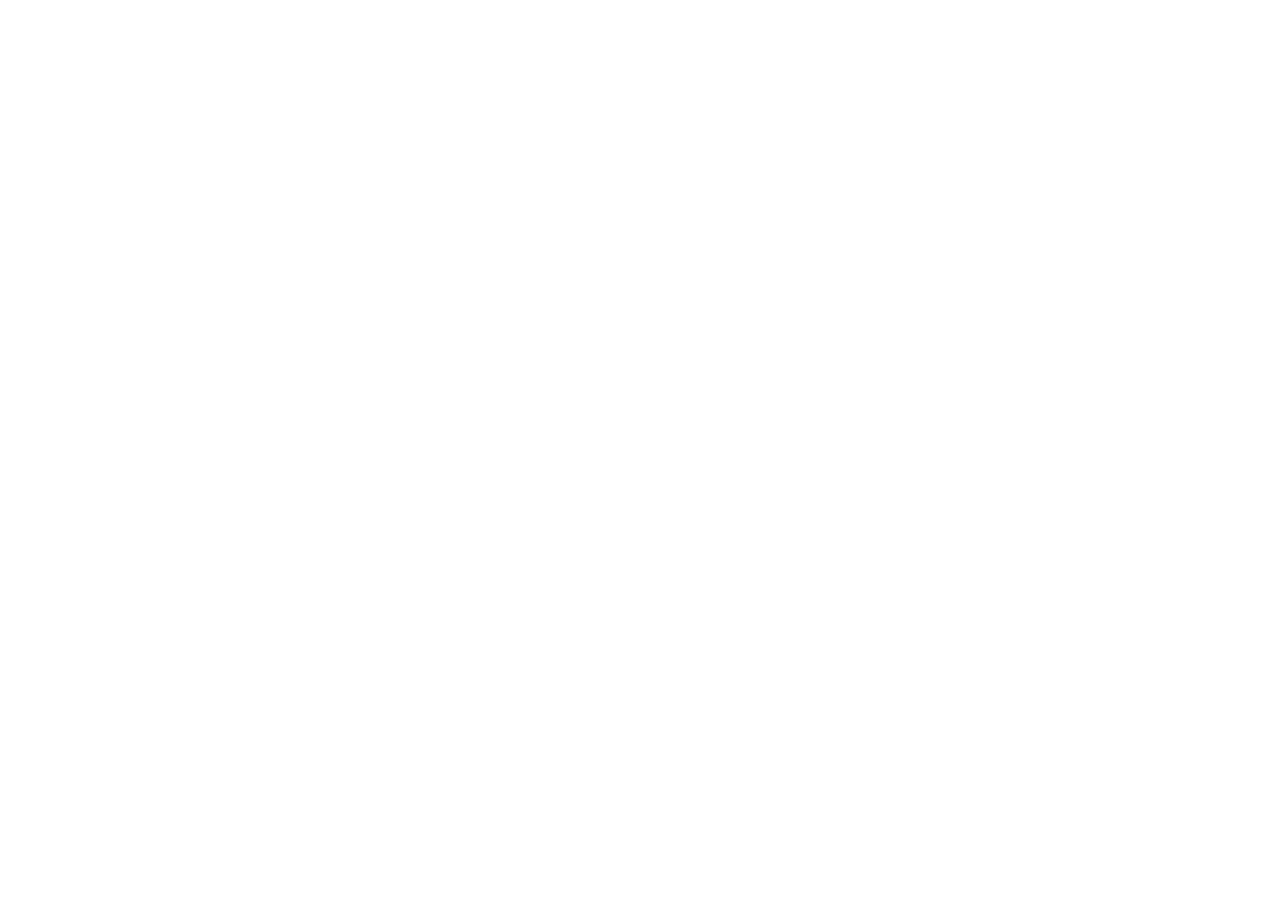
==== phyloSparklines.html @ 5255a88c "update required scripts on load" ====
<!DOCTYPE html>
<title>phyloSparklines</title>

<script type="text/javascript" src="https://cdnjs.cloudflare.com/ajax/libs/d3/3.5.16/d3.js"></script>
<script type ="text/javascript" src="data/abund.js"></script>
<script type="text/javascript" src="data/tree.js"></script>
<script type="text/javascript" src="data/abund_ts.js"></script>
<script type="text/javascript" src="vis/tree_funs.js"></script>
<script type="text/javascript" src="vis/ts_funs.js"></script>
<link type="text/css" rel="stylesheet" href="css/style.css">

<body></body>

<script type = "text/javascript" src="vis/setup.js"></script>

</html>
---- css/style.css ----
.link {
    fill: none;
    stroke: #ccc;
    stroke-width: 1.5px;
}
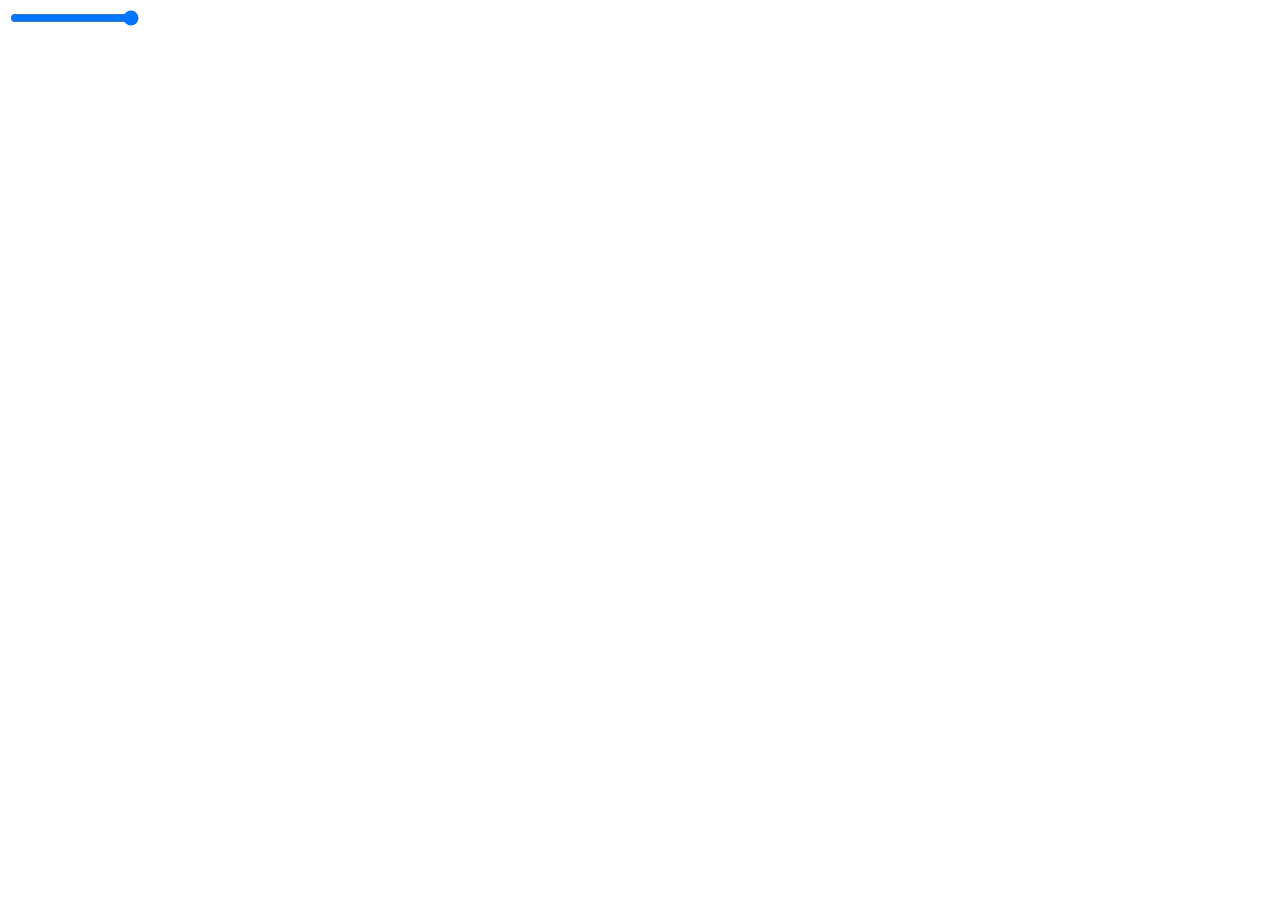
==== commit 852498ec: "style" ====
--- a/phyloSparklines.html
+++ b/phyloSparklines.html
@@ -1,16 +1,21 @@
 <!DOCTYPE html>
 <title>phyloSparklines</title>
 
-<script type="text/javascript" src="https://cdnjs.cloudflare.com/ajax/libs/d3/3.5.16/d3.js"></script>
 <script type ="text/javascript" src="data/abund.js"></script>
 <script type="text/javascript" src="data/tree.js"></script>
-<script type="text/javascript" src="data/abund_ts.js"></script>
 <script type="text/javascript" src="vis/tree_funs.js"></script>
 <script type="text/javascript" src="vis/ts_funs.js"></script>
+<script type="text/javascript" src="https://cdnjs.cloudflare.com/ajax/libs/d3/3.5.16/d3.min.js"></script>
+<script type="text/javascript" src="https://cdnjs.cloudflare.com/ajax/libs/underscore.js/1.8.3/underscore-min.js"></script>
+<script type="text/javascript" src="https://cdnjs.cloudflare.com/ajax/libs/jquery/3.0.0-beta1/jquery.min.js"></script>
+
 <link type="text/css" rel="stylesheet" href="css/style.css">
 
+<div class="row">
+  <input id="depthSlider" type="range" min="0" max="24" value="24" oninput="update_depth()"/>
+</div>
+
 <body></body>
-
 <script type = "text/javascript" src="vis/setup.js"></script>
 
 </html>
--- a/css/style.css
+++ b/css/style.css
@@ -1,5 +1,28 @@
-.link {
+@import url("http://fonts.googleapis.com/css?family=Lato:100,400");
+
+.treeEdge {
     fill: none;
     stroke: #ccc;
     stroke-width: 1.5px;
+}
+
+.treeNode {
+    fill: #757BA0;
+}
+
+.tsPath {
+    fill: none;
+    stroke: #72475F;
+    stroke-width: .5px;
+}
+
+.tsLabel {
+    font-size: 7px;
+    font-weight: 100;
+    font-family: 'Lato';
+    opacity: 1;
+}
+
+.brush .extent {
+    fill-opacity: .06;
 }